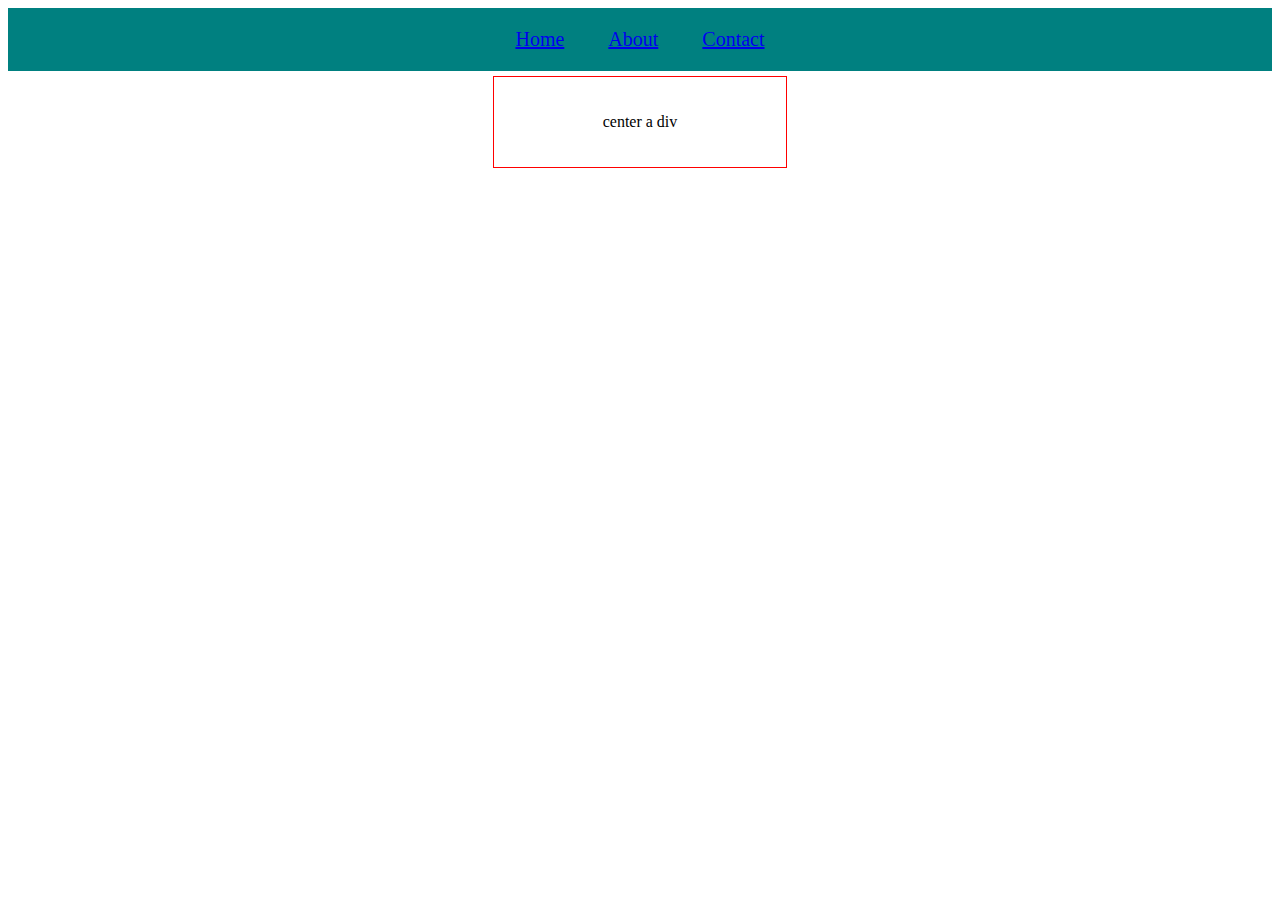
==== index.html @ a5aff931 "HTML CSS from starting" ====
<html lang="en">
<head>
    <meta charset="UTF-8">
    <meta http-equiv="X-UA-Compatible" content="IE=edge">
    <meta name="viewport" content="width=device-width, initial-scale=1.0">
    <title>Document</title>
    <link rel="stylesheet" href="styles.css">
</head>
<body>
    <ul class="block">
        <li><a href="#home">Home</a></li>
        <li><a href="#about">About</a></li>
        <li><a href="#contact">Contact</a></li>
    </ul>

    <div class="center">
  <p> center a div</p>
    </div>
</body>
</html>
---- styles.css ----
.block{
    background-color: teal;
    list-style-type: none;
    text-align: center;
    margin: 0;
    padding: 0;
}

.block li {
    display: inline-block;
    padding: 20px;
    font-size: 20px;
}


.center{
    margin: auto;
    padding: 20px;
    border: 1px solid red;
    width: 20%;
    margin-top: 5px;
    text-align: center;
}
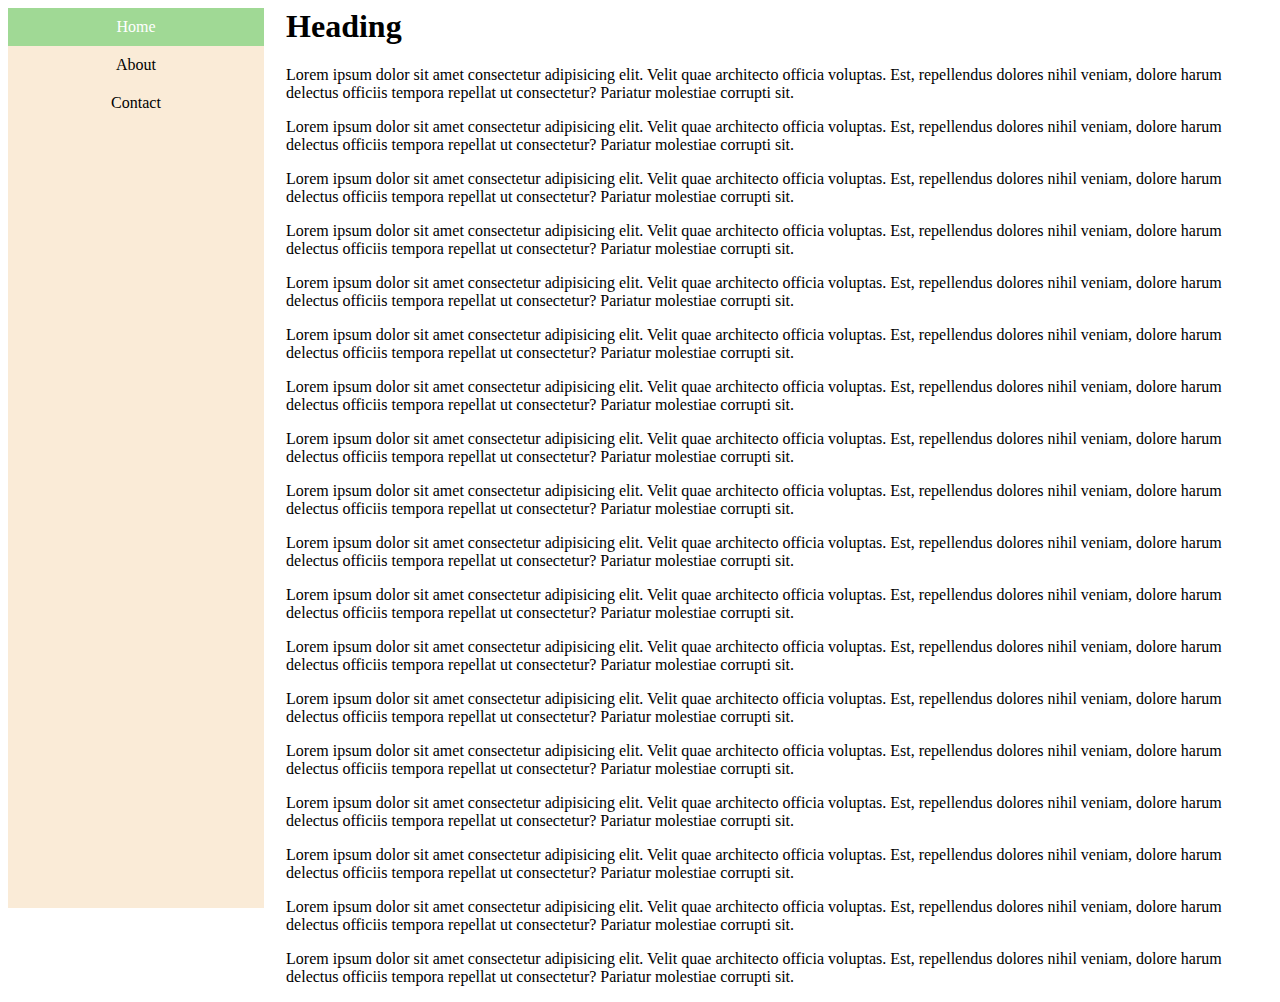
==== commit 56972bbe: "vertical nav bar" ====
--- a/index.html
+++ b/index.html
@@ -7,7 +7,7 @@
     <link rel="stylesheet" href="styles.css">
 </head>
 <body>
-    <ul class="block">
+    <!-- <ul class="block">
         <li><a href="#home">Home</a></li>
         <li><a href="#about">About</a></li>
         <li><a href="#contact">Contact</a></li>
@@ -15,6 +15,54 @@
 
     <div class="center">
   <p> center a div</p>
-    </div>
+    </div> -->
+
+    <!-- <nav>
+        <ul>
+            <li><a href="Home">Home</a></li>
+            <li><a href="About">About</a></li>
+            <li><a class="active" href="Contact">Contact</a></li>
+        </ul>
+    </nav> -->
+
+    <!-- <nav>
+        <ul>
+            <li><a class="active" href="Home">Home</a></li>
+            <li><a href="About">About</a></li>
+            <li><a href="Contact">Contact</a></li>
+        </ul>
+    </nav> -->
+    <nav>
+        <ul>
+            <li><a class="active" href="Home">Home</a></li>
+            <li><a href="About">About</a></li>
+            <li><a href="Contact">Contact</a></li>
+        </ul>
+    </nav>
+
+    <div style="margin-left: 22%;">
+    <h1>Heading</h1>
+    <p>Lorem ipsum dolor sit amet consectetur adipisicing elit. Velit quae architecto officia voluptas. Est, repellendus dolores nihil veniam, dolore harum delectus officiis tempora repellat ut consectetur? Pariatur molestiae corrupti sit.</p>
+    <p>Lorem ipsum dolor sit amet consectetur adipisicing elit. Velit quae architecto officia voluptas. Est, repellendus dolores nihil veniam, dolore harum delectus officiis tempora repellat ut consectetur? Pariatur molestiae corrupti sit.</p>
+    <p>Lorem ipsum dolor sit amet consectetur adipisicing elit. Velit quae architecto officia voluptas. Est, repellendus dolores nihil veniam, dolore harum delectus officiis tempora repellat ut consectetur? Pariatur molestiae corrupti sit.</p>
+    <p>Lorem ipsum dolor sit amet consectetur adipisicing elit. Velit quae architecto officia voluptas. Est, repellendus dolores nihil veniam, dolore harum delectus officiis tempora repellat ut consectetur? Pariatur molestiae corrupti sit.</p>
+    <p>Lorem ipsum dolor sit amet consectetur adipisicing elit. Velit quae architecto officia voluptas. Est, repellendus dolores nihil veniam, dolore harum delectus officiis tempora repellat ut consectetur? Pariatur molestiae corrupti sit.</p>
+    <p>Lorem ipsum dolor sit amet consectetur adipisicing elit. Velit quae architecto officia voluptas. Est, repellendus dolores nihil veniam, dolore harum delectus officiis tempora repellat ut consectetur? Pariatur molestiae corrupti sit.</p>
+    <p>Lorem ipsum dolor sit amet consectetur adipisicing elit. Velit quae architecto officia voluptas. Est, repellendus dolores nihil veniam, dolore harum delectus officiis tempora repellat ut consectetur? Pariatur molestiae corrupti sit.</p>
+    <p>Lorem ipsum dolor sit amet consectetur adipisicing elit. Velit quae architecto officia voluptas. Est, repellendus dolores nihil veniam, dolore harum delectus officiis tempora repellat ut consectetur? Pariatur molestiae corrupti sit.</p>
+    <p>Lorem ipsum dolor sit amet consectetur adipisicing elit. Velit quae architecto officia voluptas. Est, repellendus dolores nihil veniam, dolore harum delectus officiis tempora repellat ut consectetur? Pariatur molestiae corrupti sit.</p>
+    <p>Lorem ipsum dolor sit amet consectetur adipisicing elit. Velit quae architecto officia voluptas. Est, repellendus dolores nihil veniam, dolore harum delectus officiis tempora repellat ut consectetur? Pariatur molestiae corrupti sit.</p>
+    <p>Lorem ipsum dolor sit amet consectetur adipisicing elit. Velit quae architecto officia voluptas. Est, repellendus dolores nihil veniam, dolore harum delectus officiis tempora repellat ut consectetur? Pariatur molestiae corrupti sit.</p>
+    <p>Lorem ipsum dolor sit amet consectetur adipisicing elit. Velit quae architecto officia voluptas. Est, repellendus dolores nihil veniam, dolore harum delectus officiis tempora repellat ut consectetur? Pariatur molestiae corrupti sit.</p>
+    <p>Lorem ipsum dolor sit amet consectetur adipisicing elit. Velit quae architecto officia voluptas. Est, repellendus dolores nihil veniam, dolore harum delectus officiis tempora repellat ut consectetur? Pariatur molestiae corrupti sit.</p>
+    <p>Lorem ipsum dolor sit amet consectetur adipisicing elit. Velit quae architecto officia voluptas. Est, repellendus dolores nihil veniam, dolore harum delectus officiis tempora repellat ut consectetur? Pariatur molestiae corrupti sit.</p>
+    <p>Lorem ipsum dolor sit amet consectetur adipisicing elit. Velit quae architecto officia voluptas. Est, repellendus dolores nihil veniam, dolore harum delectus officiis tempora repellat ut consectetur? Pariatur molestiae corrupti sit.</p>
+    <p>Lorem ipsum dolor sit amet consectetur adipisicing elit. Velit quae architecto officia voluptas. Est, repellendus dolores nihil veniam, dolore harum delectus officiis tempora repellat ut consectetur? Pariatur molestiae corrupti sit.</p>
+    <p>Lorem ipsum dolor sit amet consectetur adipisicing elit. Velit quae architecto officia voluptas. Est, repellendus dolores nihil veniam, dolore harum delectus officiis tempora repellat ut consectetur? Pariatur molestiae corrupti sit.</p>
+    <p>Lorem ipsum dolor sit amet consectetur adipisicing elit. Velit quae architecto officia voluptas. Est, repellendus dolores nihil veniam, dolore harum delectus officiis tempora repellat ut consectetur? Pariatur molestiae corrupti sit.</p>
+    
+
+
+</div>
 </body>
 </html>--- a/styles.css
+++ b/styles.css
@@ -1,4 +1,4 @@
-.block{
+/* .block{
     background-color: teal;
     list-style-type: none;
     text-align: center;
@@ -20,4 +20,96 @@
     width: 20%;
     margin-top: 5px;
     text-align: center;
+} */
+
+/* ul{
+    list-style-type: none;
+    background-color: antiquewhite;
+    width: 200px;
+    padding: 0;
+  margin: 0;
+  
 }
+
+li a{
+    display: block;
+    padding: 10px;
+    text-decoration: none;
+    color: black;
+}
+
+li a:hover{
+    color: white;
+  background-color: black;
+} */
+
+/* ul{
+    margin: 0;
+    padding: 0;
+    background-color: #EAF6F6;
+    list-style-type: none;
+    width: 200px;
+   border: 1px solid black; 
+}
+
+li a{
+    display: block;
+    padding: 10px;
+    text-decoration: none;
+    color: black;
+    text-align: center;
+}
+
+li{
+    border-bottom: 1px solid #7D9D9C;
+}
+
+li:last-child{
+    border-bottom: none;
+}
+
+li a.active{
+    background-color: #66BFBF;
+}
+
+li a:hover:not(.active){
+    background-color: black;
+    color: white;
+} */
+
+ul{
+margin: 0;
+padding: 0;
+background-color: antiquewhite;
+width: 20%;
+list-style-type: none;
+height: 100%;
+position: fixed;
+overflow: auto;
+}
+
+li a{
+    display: block;
+padding: 10px;
+color: black;
+text-decoration: none;
+text-align: center;
+}
+
+/* li{
+
+}
+
+li:last-child{
+
+} */
+
+li a.active{
+background-color: #A0D995;
+color: white;
+}
+
+li a:hover:not(.active){
+color: white;
+background-color: #6CC4A1;
+}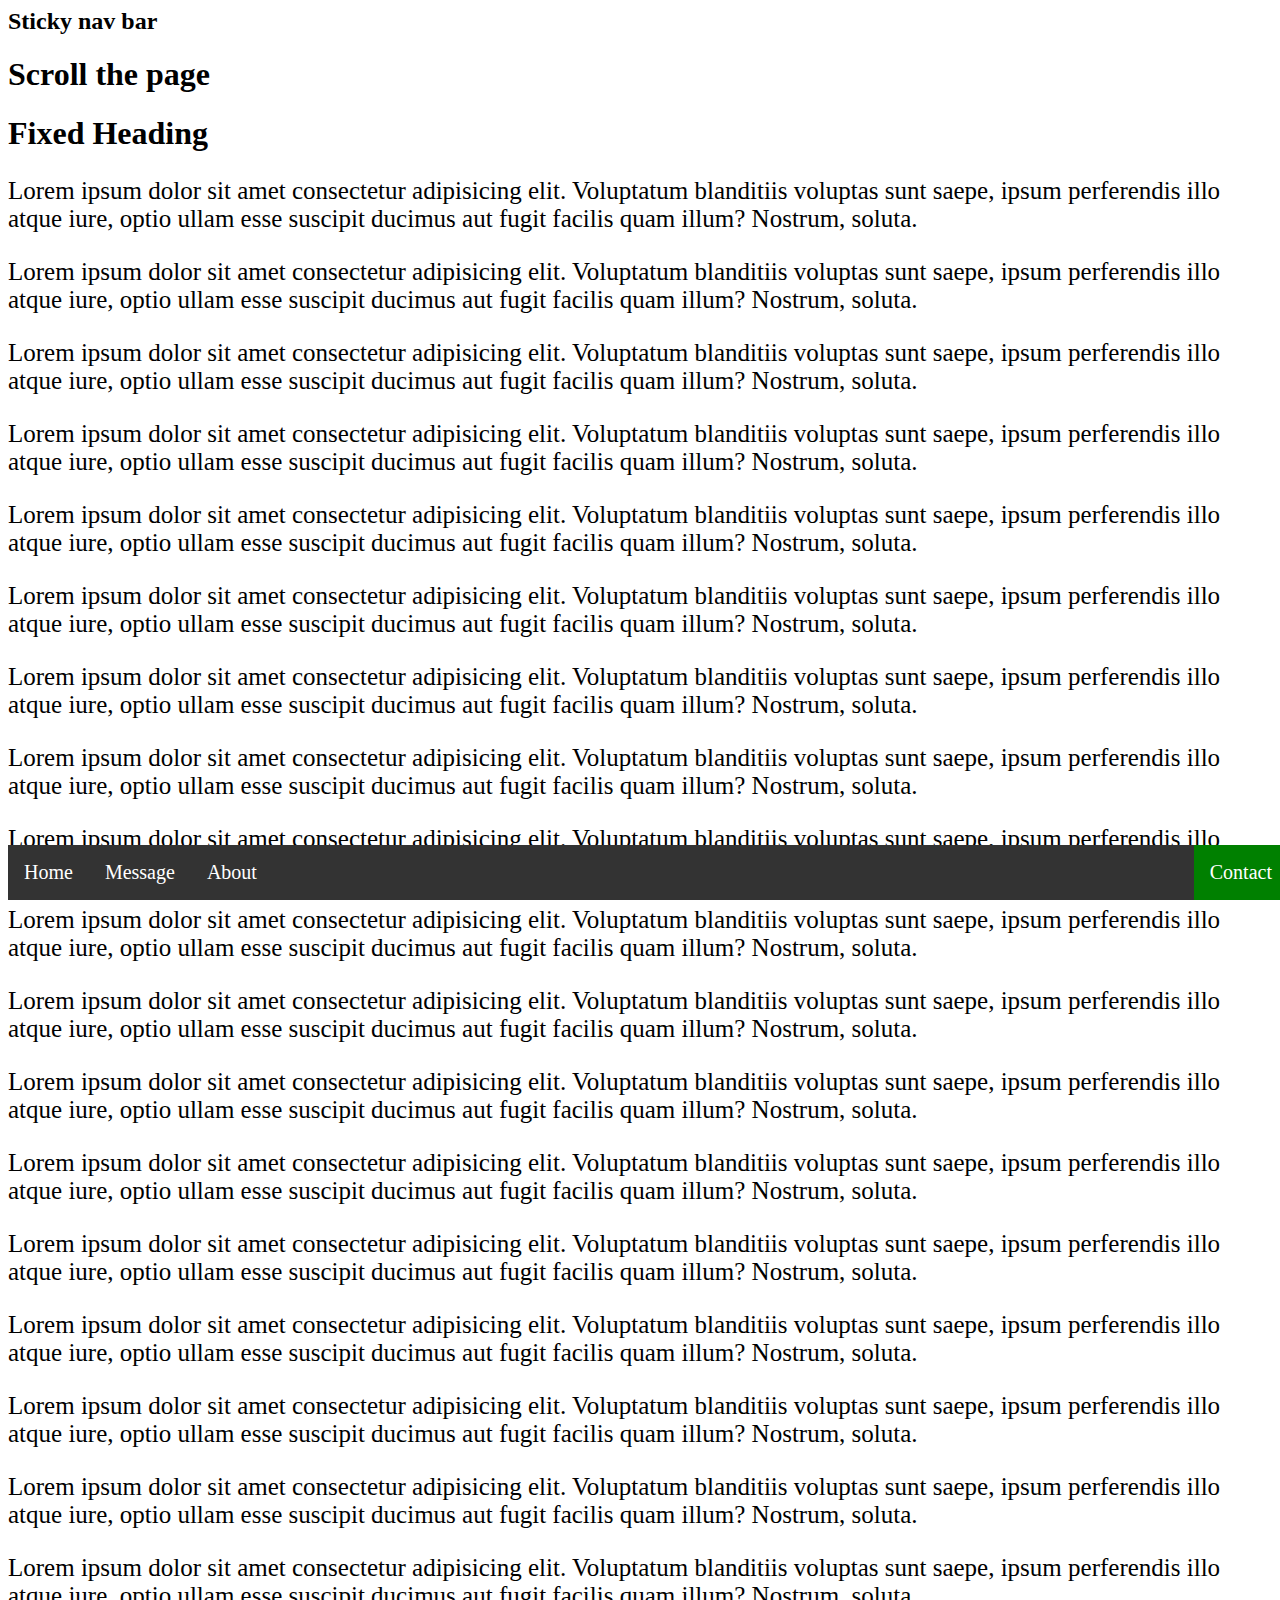
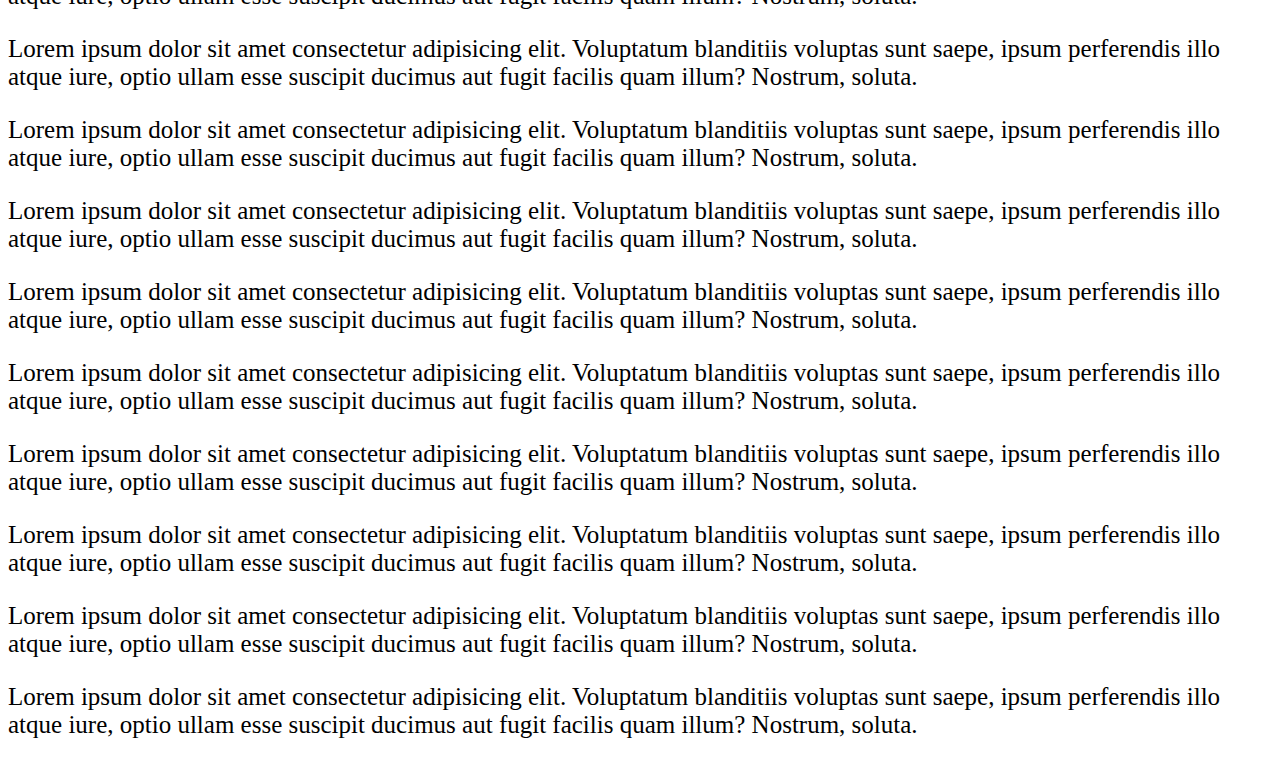
==== commit 5c6eefd3: "nav" ====
--- a/index.html
+++ b/index.html
@@ -32,37 +32,51 @@
             <li><a href="Contact">Contact</a></li>
         </ul>
     </nav> -->
-    <nav>
-        <ul>
-            <li><a class="active" href="Home">Home</a></li>
-            <li><a href="About">About</a></li>
-            <li><a href="Contact">Contact</a></li>
-        </ul>
-    </nav>
+   
 
-    <div style="margin-left: 22%;">
-    <h1>Heading</h1>
-    <p>Lorem ipsum dolor sit amet consectetur adipisicing elit. Velit quae architecto officia voluptas. Est, repellendus dolores nihil veniam, dolore harum delectus officiis tempora repellat ut consectetur? Pariatur molestiae corrupti sit.</p>
-    <p>Lorem ipsum dolor sit amet consectetur adipisicing elit. Velit quae architecto officia voluptas. Est, repellendus dolores nihil veniam, dolore harum delectus officiis tempora repellat ut consectetur? Pariatur molestiae corrupti sit.</p>
-    <p>Lorem ipsum dolor sit amet consectetur adipisicing elit. Velit quae architecto officia voluptas. Est, repellendus dolores nihil veniam, dolore harum delectus officiis tempora repellat ut consectetur? Pariatur molestiae corrupti sit.</p>
-    <p>Lorem ipsum dolor sit amet consectetur adipisicing elit. Velit quae architecto officia voluptas. Est, repellendus dolores nihil veniam, dolore harum delectus officiis tempora repellat ut consectetur? Pariatur molestiae corrupti sit.</p>
-    <p>Lorem ipsum dolor sit amet consectetur adipisicing elit. Velit quae architecto officia voluptas. Est, repellendus dolores nihil veniam, dolore harum delectus officiis tempora repellat ut consectetur? Pariatur molestiae corrupti sit.</p>
-    <p>Lorem ipsum dolor sit amet consectetur adipisicing elit. Velit quae architecto officia voluptas. Est, repellendus dolores nihil veniam, dolore harum delectus officiis tempora repellat ut consectetur? Pariatur molestiae corrupti sit.</p>
-    <p>Lorem ipsum dolor sit amet consectetur adipisicing elit. Velit quae architecto officia voluptas. Est, repellendus dolores nihil veniam, dolore harum delectus officiis tempora repellat ut consectetur? Pariatur molestiae corrupti sit.</p>
-    <p>Lorem ipsum dolor sit amet consectetur adipisicing elit. Velit quae architecto officia voluptas. Est, repellendus dolores nihil veniam, dolore harum delectus officiis tempora repellat ut consectetur? Pariatur molestiae corrupti sit.</p>
-    <p>Lorem ipsum dolor sit amet consectetur adipisicing elit. Velit quae architecto officia voluptas. Est, repellendus dolores nihil veniam, dolore harum delectus officiis tempora repellat ut consectetur? Pariatur molestiae corrupti sit.</p>
-    <p>Lorem ipsum dolor sit amet consectetur adipisicing elit. Velit quae architecto officia voluptas. Est, repellendus dolores nihil veniam, dolore harum delectus officiis tempora repellat ut consectetur? Pariatur molestiae corrupti sit.</p>
-    <p>Lorem ipsum dolor sit amet consectetur adipisicing elit. Velit quae architecto officia voluptas. Est, repellendus dolores nihil veniam, dolore harum delectus officiis tempora repellat ut consectetur? Pariatur molestiae corrupti sit.</p>
-    <p>Lorem ipsum dolor sit amet consectetur adipisicing elit. Velit quae architecto officia voluptas. Est, repellendus dolores nihil veniam, dolore harum delectus officiis tempora repellat ut consectetur? Pariatur molestiae corrupti sit.</p>
-    <p>Lorem ipsum dolor sit amet consectetur adipisicing elit. Velit quae architecto officia voluptas. Est, repellendus dolores nihil veniam, dolore harum delectus officiis tempora repellat ut consectetur? Pariatur molestiae corrupti sit.</p>
-    <p>Lorem ipsum dolor sit amet consectetur adipisicing elit. Velit quae architecto officia voluptas. Est, repellendus dolores nihil veniam, dolore harum delectus officiis tempora repellat ut consectetur? Pariatur molestiae corrupti sit.</p>
-    <p>Lorem ipsum dolor sit amet consectetur adipisicing elit. Velit quae architecto officia voluptas. Est, repellendus dolores nihil veniam, dolore harum delectus officiis tempora repellat ut consectetur? Pariatur molestiae corrupti sit.</p>
-    <p>Lorem ipsum dolor sit amet consectetur adipisicing elit. Velit quae architecto officia voluptas. Est, repellendus dolores nihil veniam, dolore harum delectus officiis tempora repellat ut consectetur? Pariatur molestiae corrupti sit.</p>
-    <p>Lorem ipsum dolor sit amet consectetur adipisicing elit. Velit quae architecto officia voluptas. Est, repellendus dolores nihil veniam, dolore harum delectus officiis tempora repellat ut consectetur? Pariatur molestiae corrupti sit.</p>
-    <p>Lorem ipsum dolor sit amet consectetur adipisicing elit. Velit quae architecto officia voluptas. Est, repellendus dolores nihil veniam, dolore harum delectus officiis tempora repellat ut consectetur? Pariatur molestiae corrupti sit.</p>
-    
+<div>
+    <h2>Sticky nav bar</h2>
+    <h1>Scroll the page</h1>
+</div>
 
+<nav>
+    <ul>
+        <li><a  href="Home">Home</a></li>
+        <li><a href="Message">Message</a></li>
+        <li><a href="About">About</a></li>
+        <li class="right"><a class="active" href="Contact">Contact</a></li>
+    </ul>
+</nav>
 
+<div >
+    <h1>Fixed Heading</h1>
+    <p>Lorem ipsum dolor sit amet consectetur adipisicing elit. Voluptatum blanditiis voluptas sunt saepe, ipsum perferendis illo atque iure, optio ullam esse suscipit ducimus aut fugit facilis quam illum? Nostrum, soluta.</p>
+    <p>Lorem ipsum dolor sit amet consectetur adipisicing elit. Voluptatum blanditiis voluptas sunt saepe, ipsum perferendis illo atque iure, optio ullam esse suscipit ducimus aut fugit facilis quam illum? Nostrum, soluta.</p>
+    <p>Lorem ipsum dolor sit amet consectetur adipisicing elit. Voluptatum blanditiis voluptas sunt saepe, ipsum perferendis illo atque iure, optio ullam esse suscipit ducimus aut fugit facilis quam illum? Nostrum, soluta.</p>
+    <p>Lorem ipsum dolor sit amet consectetur adipisicing elit. Voluptatum blanditiis voluptas sunt saepe, ipsum perferendis illo atque iure, optio ullam esse suscipit ducimus aut fugit facilis quam illum? Nostrum, soluta.</p>
+    <p>Lorem ipsum dolor sit amet consectetur adipisicing elit. Voluptatum blanditiis voluptas sunt saepe, ipsum perferendis illo atque iure, optio ullam esse suscipit ducimus aut fugit facilis quam illum? Nostrum, soluta.</p>
+    <p>Lorem ipsum dolor sit amet consectetur adipisicing elit. Voluptatum blanditiis voluptas sunt saepe, ipsum perferendis illo atque iure, optio ullam esse suscipit ducimus aut fugit facilis quam illum? Nostrum, soluta.</p>
+    <p>Lorem ipsum dolor sit amet consectetur adipisicing elit. Voluptatum blanditiis voluptas sunt saepe, ipsum perferendis illo atque iure, optio ullam esse suscipit ducimus aut fugit facilis quam illum? Nostrum, soluta.</p>
+    <p>Lorem ipsum dolor sit amet consectetur adipisicing elit. Voluptatum blanditiis voluptas sunt saepe, ipsum perferendis illo atque iure, optio ullam esse suscipit ducimus aut fugit facilis quam illum? Nostrum, soluta.</p>
+    <p>Lorem ipsum dolor sit amet consectetur adipisicing elit. Voluptatum blanditiis voluptas sunt saepe, ipsum perferendis illo atque iure, optio ullam esse suscipit ducimus aut fugit facilis quam illum? Nostrum, soluta.</p>
+    <p>Lorem ipsum dolor sit amet consectetur adipisicing elit. Voluptatum blanditiis voluptas sunt saepe, ipsum perferendis illo atque iure, optio ullam esse suscipit ducimus aut fugit facilis quam illum? Nostrum, soluta.</p>
+    <p>Lorem ipsum dolor sit amet consectetur adipisicing elit. Voluptatum blanditiis voluptas sunt saepe, ipsum perferendis illo atque iure, optio ullam esse suscipit ducimus aut fugit facilis quam illum? Nostrum, soluta.</p>
+    <p>Lorem ipsum dolor sit amet consectetur adipisicing elit. Voluptatum blanditiis voluptas sunt saepe, ipsum perferendis illo atque iure, optio ullam esse suscipit ducimus aut fugit facilis quam illum? Nostrum, soluta.</p>
+    <p>Lorem ipsum dolor sit amet consectetur adipisicing elit. Voluptatum blanditiis voluptas sunt saepe, ipsum perferendis illo atque iure, optio ullam esse suscipit ducimus aut fugit facilis quam illum? Nostrum, soluta.</p>
+    <p>Lorem ipsum dolor sit amet consectetur adipisicing elit. Voluptatum blanditiis voluptas sunt saepe, ipsum perferendis illo atque iure, optio ullam esse suscipit ducimus aut fugit facilis quam illum? Nostrum, soluta.</p>
+    <p>Lorem ipsum dolor sit amet consectetur adipisicing elit. Voluptatum blanditiis voluptas sunt saepe, ipsum perferendis illo atque iure, optio ullam esse suscipit ducimus aut fugit facilis quam illum? Nostrum, soluta.</p>
+    <p>Lorem ipsum dolor sit amet consectetur adipisicing elit. Voluptatum blanditiis voluptas sunt saepe, ipsum perferendis illo atque iure, optio ullam esse suscipit ducimus aut fugit facilis quam illum? Nostrum, soluta.</p>
+    <p>Lorem ipsum dolor sit amet consectetur adipisicing elit. Voluptatum blanditiis voluptas sunt saepe, ipsum perferendis illo atque iure, optio ullam esse suscipit ducimus aut fugit facilis quam illum? Nostrum, soluta.</p>
+    <p>Lorem ipsum dolor sit amet consectetur adipisicing elit. Voluptatum blanditiis voluptas sunt saepe, ipsum perferendis illo atque iure, optio ullam esse suscipit ducimus aut fugit facilis quam illum? Nostrum, soluta.</p>
+    <p>Lorem ipsum dolor sit amet consectetur adipisicing elit. Voluptatum blanditiis voluptas sunt saepe, ipsum perferendis illo atque iure, optio ullam esse suscipit ducimus aut fugit facilis quam illum? Nostrum, soluta.</p>
+    <p>Lorem ipsum dolor sit amet consectetur adipisicing elit. Voluptatum blanditiis voluptas sunt saepe, ipsum perferendis illo atque iure, optio ullam esse suscipit ducimus aut fugit facilis quam illum? Nostrum, soluta.</p>
+    <p>Lorem ipsum dolor sit amet consectetur adipisicing elit. Voluptatum blanditiis voluptas sunt saepe, ipsum perferendis illo atque iure, optio ullam esse suscipit ducimus aut fugit facilis quam illum? Nostrum, soluta.</p>
+    <p>Lorem ipsum dolor sit amet consectetur adipisicing elit. Voluptatum blanditiis voluptas sunt saepe, ipsum perferendis illo atque iure, optio ullam esse suscipit ducimus aut fugit facilis quam illum? Nostrum, soluta.</p>
+    <p>Lorem ipsum dolor sit amet consectetur adipisicing elit. Voluptatum blanditiis voluptas sunt saepe, ipsum perferendis illo atque iure, optio ullam esse suscipit ducimus aut fugit facilis quam illum? Nostrum, soluta.</p>
+    <p>Lorem ipsum dolor sit amet consectetur adipisicing elit. Voluptatum blanditiis voluptas sunt saepe, ipsum perferendis illo atque iure, optio ullam esse suscipit ducimus aut fugit facilis quam illum? Nostrum, soluta.</p>
+    <p>Lorem ipsum dolor sit amet consectetur adipisicing elit. Voluptatum blanditiis voluptas sunt saepe, ipsum perferendis illo atque iure, optio ullam esse suscipit ducimus aut fugit facilis quam illum? Nostrum, soluta.</p>
+    <p>Lorem ipsum dolor sit amet consectetur adipisicing elit. Voluptatum blanditiis voluptas sunt saepe, ipsum perferendis illo atque iure, optio ullam esse suscipit ducimus aut fugit facilis quam illum? Nostrum, soluta.</p>
+    <p>Lorem ipsum dolor sit amet consectetur adipisicing elit. Voluptatum blanditiis voluptas sunt saepe, ipsum perferendis illo atque iure, optio ullam esse suscipit ducimus aut fugit facilis quam illum? Nostrum, soluta.</p>
 </div>
-</body>
+ </body>
 </html>--- a/styles.css
+++ b/styles.css
@@ -77,7 +77,7 @@
     color: white;
 } */
 
-ul{
+/* ul{
 margin: 0;
 padding: 0;
 background-color: antiquewhite;
@@ -94,7 +94,7 @@
 color: black;
 text-decoration: none;
 text-align: center;
-}
+} */
 
 /* li{
 
@@ -104,7 +104,7 @@
 
 } */
 
-li a.active{
+/* li a.active{
 background-color: #A0D995;
 color: white;
 }
@@ -112,4 +112,56 @@
 li a:hover:not(.active){
 color: white;
 background-color: #6CC4A1;
-}+} */
+
+
+ul{
+    list-style-type: none;
+    background-color: #333;
+    margin: 0;
+    padding: 0;
+    overflow: hidden;
+    width: 100%;
+   
+}
+
+nav{
+    position: fixed;
+    bottom: 0;
+    width: 100%;
+}
+
+li{
+ float: left;
+}
+
+
+
+li a{
+    display: block;
+   text-decoration: none;
+    padding: 16px;
+   text-align: center;
+    color: white;
+    font-size: 20px;
+}
+
+li a.active{
+    background-color: green;
+}
+
+li a:hover:not(.active){
+    background-color: black;
+}
+
+.right{
+    float: right;
+}
+
+p{
+    font-size: 25px;
+}
+
+
+
+
